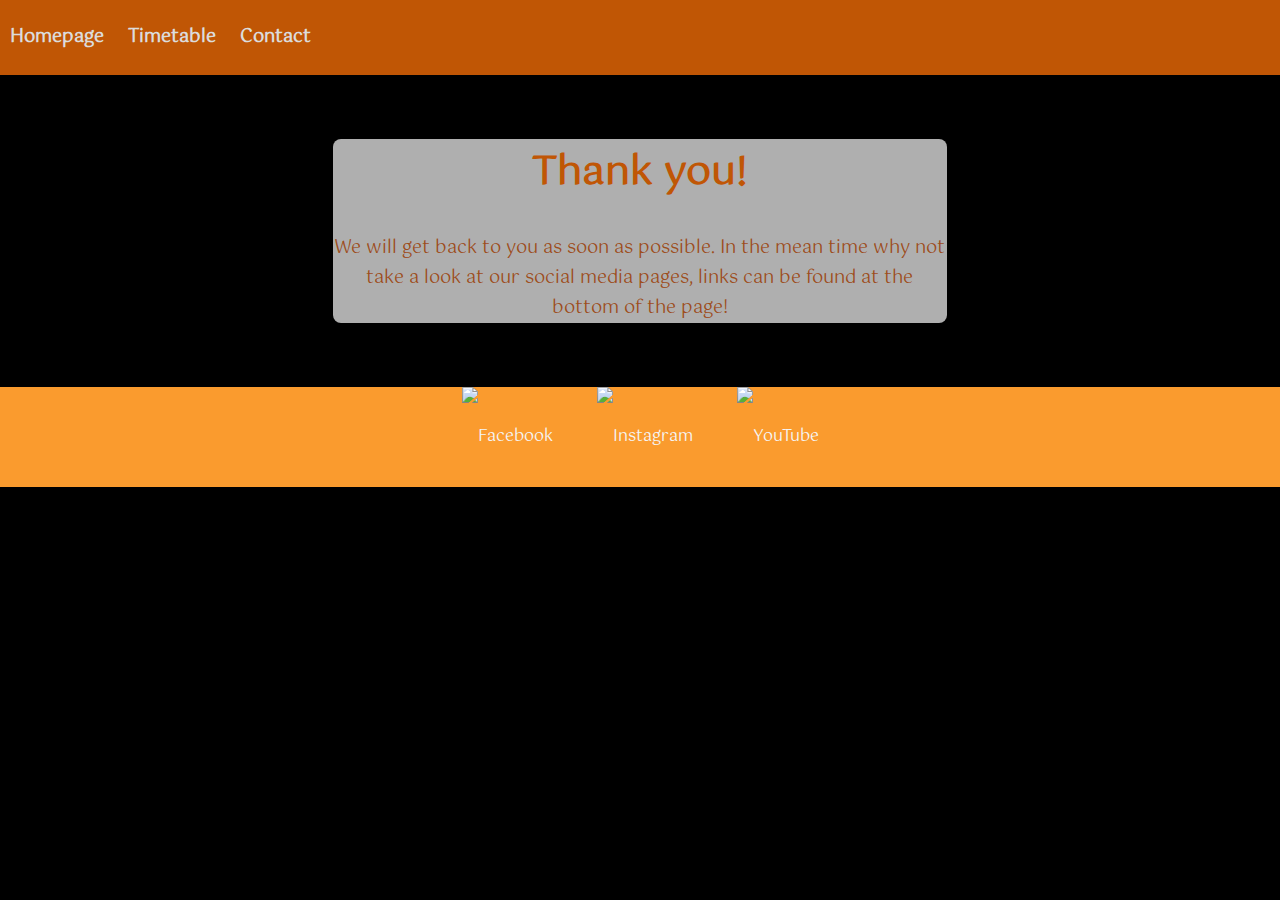
==== contact-response.html @ cf388ed3 "message thanks page added with css and link in contact page" ====
<!DOCTYPE html>
<html lang="en-GB">

<head>
	<meta charset="UTF-8"> 
	<meta name="viewport" content="width=device-width, initial-scale=1.0">
	<meta name="description" content="Welcome to the Edinburgh School of Kathak, home to Kathak Dance in Scotland! Get in touch to sign up to a free taster class in Kathak dance. All levels and ages welcome, there’s something for everyone!" >
	<meta name="keywords" content="kathak, dance, indian classical dance, Indian, edinburgh, dance school"> 
	<meta name="author" content="Samantha Booth"> 
	<title>Edinburgh School of Kathak Dance</title>

    <link rel="stylesheet" href="css/style.css">
</head>

<body class="form-background">
    <div class="content"> 
    <nav>
        <ul> 
            <li><a href="index.html">Homepage</a></li>
            <li><a href="timetable.html">Timetable</a></li>
            <li><a href="contact.html">Contact</a></li>
        </ul>
    </nav>

    <section class="margin">
        <div class="message-received">
            <h1>Thank you!</h1>
            <p>We will get back to you as soon as possible. In the mean time why not take a look at our social media pages, links can be found at the bottom of the page!</p>
        </div>
    </section>
    </div>
    <footer class ="footer">
        <a href="https://www.facebook.com/" target="_blank"><img src="https://img.icons8.com/metro/26/ffffff/facebook.png" alt="Facebook"/></a>
        <a href="https://www.instagram.com/" target="_blank"><img src="https://img.icons8.com/metro/26/ffffff/instagram-new.png" alt="Instagram"/></a>
        <a href="https://www.youtube.com/" target="_blank"><img src="https://img.icons8.com/ios-glyphs/30/ffffff/youtube.png" alt="YouTube"/></a>
    </footer>
</body>
</html>
---- css/style.css ----
@import url('https://fonts.googleapis.com/css2?family=Gotu&family=Open+Sans:wght@300&display=swap');

/* how to create a sticky footer was taken from this web page: https://css-tricks.com/couple-takes-sticky-footer/  */

body {
    margin: 0;
    padding: 0;
    font-family: 'Gotu', sans-serif,'Open Sans', sans-serif;
    background-color: black;
    color:gainsboro;
    height: 100%;
    display: flex;
    flex-direction: column;
}

.content {
    flex: 1 0 auto; 
}

.footer{
    flex-shrink: 0;
}

h1 {
    font-size: 40px;
    color: #c05605;
}

h2 {
    color: #FA940A
}

nav ul {
    list-style: none;
    text-align: left;
    background-color: #c05605;
    padding: 0;
    margin: 0;
}

nav li {
    color: rgb(255, 255, 255);
    font-size: large;
    font-weight: bolder;
    display: inline-block;
    line-height: 55px;
    height: 55px;
    padding: 10px;
}

section a:hover {
     color:hsl(49, 89%, 48%);
 }

section a:visited {
     color:#d67d09; 
 }

nav a {
     color:rgb(255, 255, 255);
     text-decoration: none;
     display: block;
 }

nav a:hover {
     color: rgb(241, 192, 100);
 }
 body a {
     color: gainsboro;
 }

footer {
    background-color: #FA9B2E;
    line-height: 100px;
    height: 100px;
    text-align: center;
 }

footer a {
    text-decoration: none;
    color:whitesmoke;
    padding: 20px;
 }
    

.margin {
    margin-right: 10%;
    margin-left: 10%;
    margin-top: 5%;
    margin-bottom: 5%;
 } 
 /* youtube video showing how to make an embedded youtube video responsive https://www.youtube.com/watch?v=9YffrCViTVk */

 @media screen and (max-width: 1000px) {
    .iframe {
        position: relative;
        width: 100%;
        padding-bottom: 60%;
        height: 0;
        margin-bottom: 20%;
    }

    .iframe iframe {
        position: absolute;
        top: 0;
        left: 0;
        width:100%;
        height: 100%; 
    }
 }

 iframe {
    padding-top: 8%;
    padding-bottom: 8%;  
    width: 560px;
    height: 315px;
    border: none;
}

.homepage-background {
    background-image: url("https://github.com/SamanthaBooth81/Edinburgh-School-Of-Kathak/blob/main/images/homepage-background.png?raw=true");
    background-repeat: no-repeat;
    background-position:bottom;
    background-size: cover;
}

.timetable-background {
    background-image: url("https://github.com/SamanthaBooth81/Edinburgh-School-Of-Kathak/blob/main/images/timetable-background.jpg?raw=true");
    background-size: cover;
    background-repeat: no-repeat;
    background-position: center;
}

.form-background {
    background-image: url("https://github.com/SamanthaBooth81/Edinburgh-School-Of-Kathak/blob/main/images/contact-background.jpg?raw=true");
    background-size: cover;
    background-repeat: no-repeat;
    background-position: cover;
}

.form {
    position: relative;
    margin: 0;
    padding: 0px;
    width: 50%;
}

.form-input {
    width: 70%;
    padding: 0.5rem 1rem;
    margin-bottom: 16px;
    outline: none;
    border: 1.5px solid black;
}

#subject {
    width: 76%;
}

.submit {
    background-color:rgba(252, 167, 57, 0.822); 
    width: 180px;
    height: 40px;
    color:rgb(253, 253, 253); 
    font-weight: lighter;
    font-size: large;
    border-style:outset;
    border-color: blanchedalmond;
}

@media screen and (max-width: 1000px) {
    .form {
        width: 100%;
        margin-top: 0%;
        padding: 0;
    }
    .form input textarea {
        width: 90%;
    }
}

.message-received {
    background-color: rgba(255, 255, 255, 0.685);
    font-size: large;
    border-radius: 8px 8px;
    width: 60%;
    margin: 0 auto; 
    text-align: center;
}

.message-received p {
    color:rgba(155, 63, 9, 0.89)
}

@media screen and (max-width: 900px) {
    .message-received {
        margin: 0;
        width: 100%;
    }
}
   

/* This video was used to help put the Timetable page together along with the below CSS which was edited and added to, to display my own design:
https://www.youtube.com/watch?v=2_mH8HyZLvA&t=250s  */

.timetable-container {
    max-width: 800px;
    margin: 0 auto;
}

.timetable-container h3.timetable {
    font-size: 40px;
    text-align: center;
    /* border-bottom: 1px solid #D66309; */
    color:#c05605;
}

.timetable-container .event {
    display: flex;
    border-radius: 8px;
    margin: 32px 0;
}

.event .event-left {
    background-color:rgba(241, 147, 64, 0.849); 
    min-width: 82px;
    display: flex;
    align-items: center;
    justify-content: center;
    color: rgb(255, 246, 238);
    padding: 8px 48px;
    font-weight: bold;
    text-align: center;
    border-radius: 8px 0 0 8px;
}

.event .event-left .day {
    font-size: 26px;
}

.event .event-left .time {
    font-size: 16px;
    font-weight: normal;
}

.event .event-right {
    display: flex;
    flex-direction: column;
    justify-content: center;
    padding: 0 24px;
    background-color: rgba(240, 255, 255, 0.616);
    width: 580px;
    color:#d67d09;
    border-radius: 0 8px 8px 0
    ;
}

.event .event-right h3.event-title {
    font-size: 24px;
    margin: 24px 0 10px 0;
    color:rgb(209, 94, 18);
}

.event .event-right .event-description {
    text-align: left;
    padding-bottom: 20px;
}
@media screen and (max-width: 400px) {
    .timetable-container {
        width: 100%;
        margin: 0;
        padding: 0;

    }
}
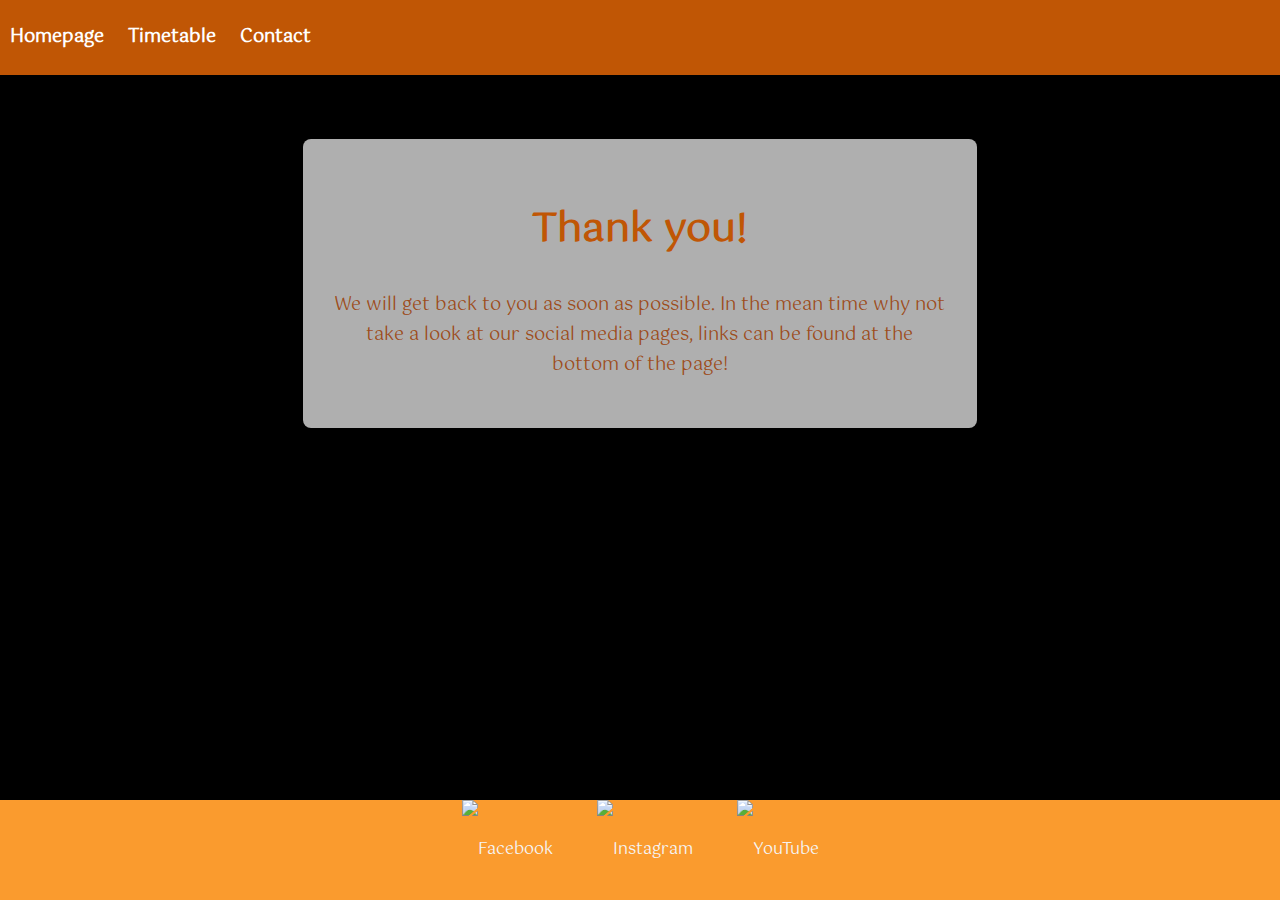
==== commit f1d94ba4: "added favicon code and website attribute to timetable and contact form and response pages" ====
--- a/contact-response.html
+++ b/contact-response.html
@@ -8,7 +8,8 @@
 	<meta name="keywords" content="kathak, dance, indian classical dance, Indian, edinburgh, dance school"> 
 	<meta name="author" content="Samantha Booth"> 
 	<title>Edinburgh School of Kathak Dance</title>
-
+    <!-- code and instructions for favicon found here: https://www.digitalocean.com/community/tutorials/how-to-add-a-favicon-to-your-website-with-html -->
+    <link rel="shortcut icon" type="image/jpg" href="https://github.com/SamanthaBooth81/Edinburgh-School-Of-Kathak/blob/main/images/favicon-32x32.png?raw=true"/>
     <link rel="stylesheet" href="css/style.css">
 </head>
 
@@ -29,7 +30,7 @@
         </div>
     </section>
     </div>
-    <footer class ="footer">
+    <footer class="footer">
         <a href="https://www.facebook.com/" target="_blank"><img src="https://img.icons8.com/metro/26/ffffff/facebook.png" alt="Facebook"/></a>
         <a href="https://www.instagram.com/" target="_blank"><img src="https://img.icons8.com/metro/26/ffffff/instagram-new.png" alt="Instagram"/></a>
         <a href="https://www.youtube.com/" target="_blank"><img src="https://img.icons8.com/ios-glyphs/30/ffffff/youtube.png" alt="YouTube"/></a>
--- a/css/style.css
+++ b/css/style.css
@@ -7,11 +7,14 @@
     padding: 0;
     font-family: 'Gotu', sans-serif,'Open Sans', sans-serif;
     background-color: black;
-    color:gainsboro;
+    color:rgb(235, 235, 235);
+    display: flex;
+    flex-direction: column;
+}
+
+html, body {
     height: 100%;
-    display: flex;
-    flex-direction: column;
-}
+} 
 
 .content {
     flex: 1 0 auto; 
@@ -66,7 +69,7 @@
      color: rgb(241, 192, 100);
  }
  body a {
-     color: gainsboro;
+     color: rgb(255, 255, 255);
  }
 
 footer {
@@ -88,6 +91,7 @@
     margin-left: 10%;
     margin-top: 5%;
     margin-bottom: 5%;
+    max-width: 1600px;
  } 
  /* youtube video showing how to make an embedded youtube video responsive https://www.youtube.com/watch?v=9YffrCViTVk */
 
@@ -120,22 +124,29 @@
 .homepage-background {
     background-image: url("https://github.com/SamanthaBooth81/Edinburgh-School-Of-Kathak/blob/main/images/homepage-background.png?raw=true");
     background-repeat: no-repeat;
-    background-position:bottom;
+    background-position: bottom;
     background-size: cover;
-}
+    background-attachment: fixed;
+}
+
+.content-background {
+    background-color: rgba(0, 0, 0, 0.445);
+}
+
 
 .timetable-background {
     background-image: url("https://github.com/SamanthaBooth81/Edinburgh-School-Of-Kathak/blob/main/images/timetable-background.jpg?raw=true");
     background-size: cover;
     background-repeat: no-repeat;
     background-position: center;
+    background-attachment: fixed;
 }
 
 .form-background {
     background-image: url("https://github.com/SamanthaBooth81/Edinburgh-School-Of-Kathak/blob/main/images/contact-background.jpg?raw=true");
     background-size: cover;
     background-repeat: no-repeat;
-    background-position: cover;
+    background-attachment: fixed;
 }
 
 .form {
@@ -151,10 +162,7 @@
     margin-bottom: 16px;
     outline: none;
     border: 1.5px solid black;
-}
-
-#subject {
-    width: 76%;
+    box-sizing: content-box;
 }
 
 .submit {
@@ -174,6 +182,11 @@
         margin-top: 0%;
         padding: 0;
     }
+
+    .form-input {
+        width: 100%;
+        box-sizing: border-box;
+    }
     .form input textarea {
         width: 90%;
     }
@@ -186,16 +199,18 @@
     width: 60%;
     margin: 0 auto; 
     text-align: center;
+    padding: 30px;
 }
 
 .message-received p {
-    color:rgba(155, 63, 9, 0.89)
+    color:rgba(155, 63, 9, 0.89);
 }
 
 @media screen and (max-width: 900px) {
     .message-received {
         margin: 0;
         width: 100%;
+        padding: 0;
     }
 }
    
@@ -208,10 +223,8 @@
     margin: 0 auto;
 }
 
-.timetable-container h3.timetable {
-    font-size: 40px;
-    text-align: center;
-    /* border-bottom: 1px solid #D66309; */
+.timetable-container h1.timetable {
+    text-align: center;
     color:#c05605;
 }
 
@@ -250,7 +263,7 @@
     padding: 0 24px;
     background-color: rgba(240, 255, 255, 0.616);
     width: 580px;
-    color:#d67d09;
+    color:rgba(155, 63, 9, 0.89);
     border-radius: 0 8px 8px 0
     ;
 }
@@ -265,11 +278,11 @@
     text-align: left;
     padding-bottom: 20px;
 }
-@media screen and (max-width: 400px) {
+@media screen and (max-width: 380px) {
     .timetable-container {
         width: 100%;
         margin: 0;
-        padding: 0;
-
-    }
+        padding: 0 0;   
+    }
+    
 }